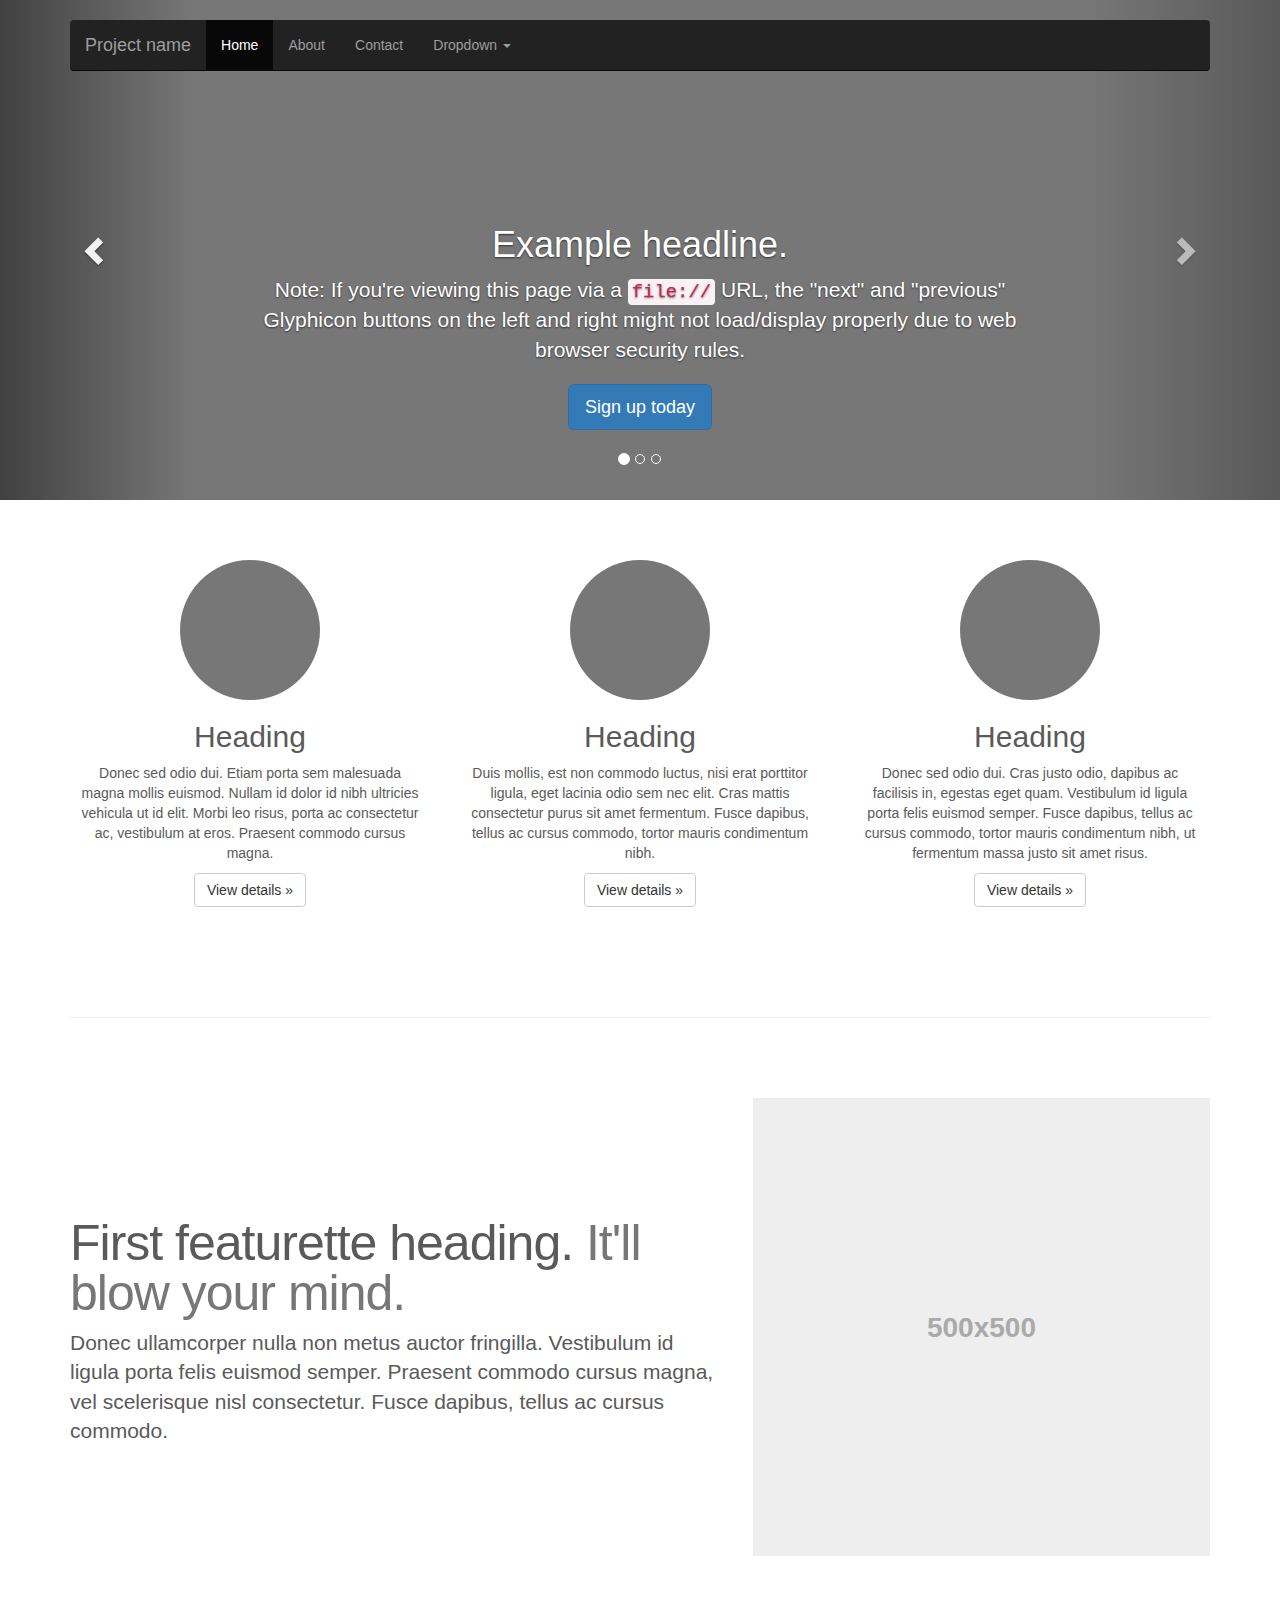
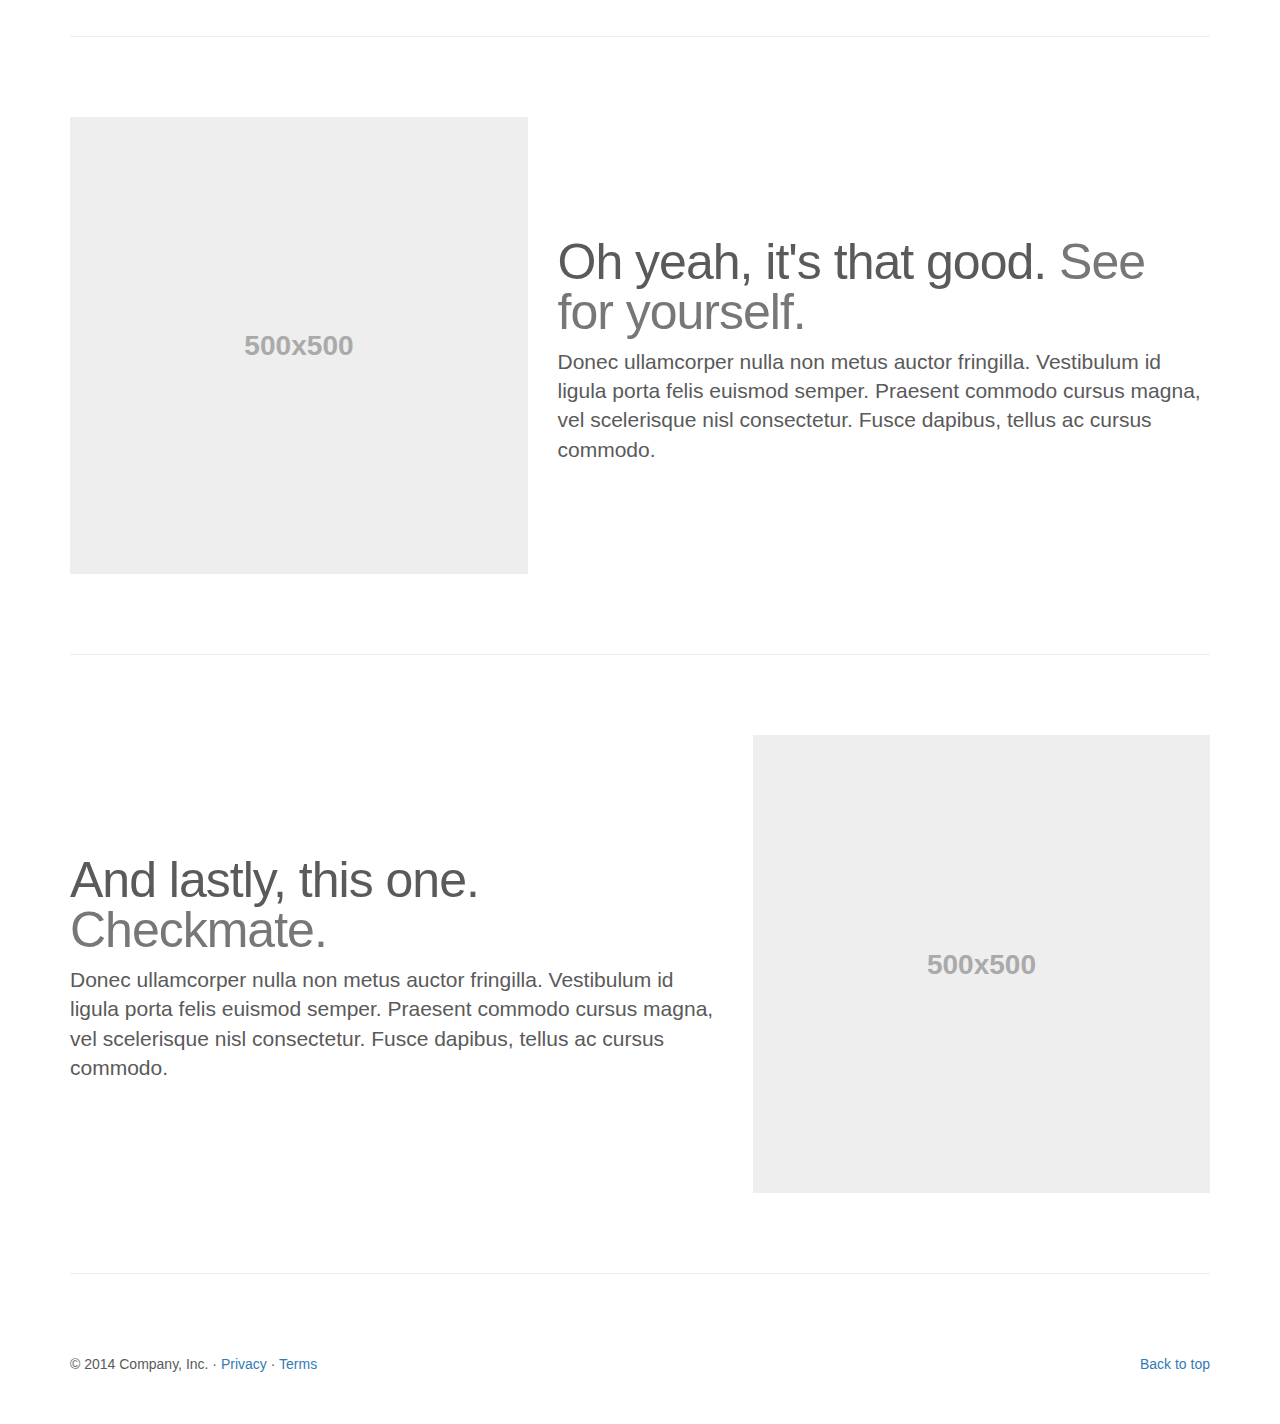
==== index_1.html @ f684b0d3 "파일명 변경" ====
<!DOCTYPE html>
<html lang="en">
	<head>
		<meta charset="utf-8">
		<meta http-equiv="X-UA-Compatible" content="IE=edge">
		<meta name="viewport" content="width=device-width, initial-scale=1">
		<meta name="description" content="">
		<meta name="author" content="">
		<title>GLORIA bootstrap test page</title>

		<!-- Bootstrap core CSS -->
		<link href="bootstrap/dist/css/bootstrap.min.css" rel="stylesheet">
		<!-- Custom styles for this template -->
		<link href="bootstrap/dist/css/carousel.css" rel="stylesheet">

		<!-- Just for debugging purposes. Don't actually copy these 2 lines! -->
		<!--[if lt IE 9]><script src="bootstrap/assets/js/ie8-responsive-file-warning.js"></script><![endif]-->
		<script src="bootstrap/assets/js/ie-emulation-modes-warning.js"></script>

		<!-- HTML5 shim and Respond.js for IE8 support of HTML5 elements and media queries -->
		<!--[if lt IE 9]>
			<script src="https://oss.maxcdn.com/html5shiv/3.7.2/html5shiv.min.js"></script>
			<script src="https://oss.maxcdn.com/respond/1.4.2/respond.min.js"></script>
		<![endif]-->
	</head>
<!-- NAVBAR -->
	<body>
		<div class="navbar-wrapper">
			<div class="container">
				<nav class="navbar navbar-inverse navbar-static-top">
					<div class="container">
						<div class="navbar-header">
							<button type="button" class="navbar-toggle collapsed" data-toggle="collapse" data-target="#navbar" aria-expanded="false" aria-controls="navbar">
								<span class="sr-only">Toggle navigation</span>
								<span class="icon-bar"></span>
								<span class="icon-bar"></span>
								<span class="icon-bar"></span>
							</button>
							<a class="navbar-brand" href="#">Project name</a>
						</div>
						<div id="navbar" class="navbar-collapse collapse">
							<ul class="nav navbar-nav">
								<li class="active"><a href="#">Home</a></li>
								<li><a href="#about">About</a></li>
								<li><a href="#contact">Contact</a></li>
								<li class="dropdown">
									<a href="#" class="dropdown-toggle" data-toggle="dropdown" role="button" aria-expanded="false">Dropdown <span class="caret"></span></a>
									<ul class="dropdown-menu" role="menu">
										<li><a href="#">Action</a></li>
										<li><a href="#">Another action</a></li>
										<li><a href="#">Something else here</a></li>
										<li class="divider"></li>
										<li class="dropdown-header">Nav header</li>
										<li><a href="#">Separated link</a></li>
										<li><a href="#">One more separated link</a></li>
									</ul>
								</li>
							</ul>
						</div>
					</div>
				</nav>
			</div>
		</div>
		<!-- Carousel -->
		<div id="myCarousel" class="carousel slide" data-ride="carousel">
			<!-- Indicators -->
			<ol class="carousel-indicators">
				<li data-target="#myCarousel" data-slide-to="0" class="active"></li>
				<li data-target="#myCarousel" data-slide-to="1"></li>
				<li data-target="#myCarousel" data-slide-to="2"></li>
			</ol>
			<div class="carousel-inner" role="listbox">
				<div class="item active">
					<img src="[data-uri]" alt="First slide">
					<div class="container">
						<div class="carousel-caption">
							<h1>Example headline.</h1>
							<p>Note: If you're viewing this page via a <code>file://</code> URL, the "next" and "previous" Glyphicon buttons on the left and right might not load/display properly due to web browser security rules.</p>
							<p><a class="btn btn-lg btn-primary" href="#" role="button">Sign up today</a></p>
						</div>
					</div>
				</div>
				<div class="item">
					<img src="[data-uri]" alt="Second slide">
					<div class="container">
						<div class="carousel-caption">
							<h1>Another example headline.</h1>
							<p>Cras justo odio, dapibus ac facilisis in, egestas eget quam. Donec id elit non mi porta gravida at eget metus. Nullam id dolor id nibh ultricies vehicula ut id elit.</p>
							<p><a class="btn btn-lg btn-primary" href="#" role="button">Learn more</a></p>
						</div>
					</div>
				</div>
				<div class="item">
					<img src="[data-uri]" alt="Third slide">
					<div class="container">
						<div class="carousel-caption">
							<h1>One more for good measure.</h1>
							<p>Cras justo odio, dapibus ac facilisis in, egestas eget quam. Donec id elit non mi porta gravida at eget metus. Nullam id dolor id nibh ultricies vehicula ut id elit.</p>
							<p><a class="btn btn-lg btn-primary" href="#" role="button">Browse gallery</a></p>
						</div>
					</div>
				</div>
			</div>
			<a class="left carousel-control" href="#myCarousel" role="button" data-slide="prev">
				<span class="glyphicon glyphicon-chevron-left" aria-hidden="true"></span>
				<span class="sr-only">Previous</span>
			</a>
			<a class="right carousel-control" href="#myCarousel" role="button" data-slide="next">
				<span class="glyphicon glyphicon-chevron-right" aria-hidden="true"></span>
				<span class="sr-only">Next</span>
			</a>
		</div><!-- /.carousel -->
		<div class="container marketing">
			<!-- Three columns of text below the carousel -->
			<div class="row">
				<div class="col-lg-4">
					<img class="img-circle" src="[data-uri]" alt="Generic placeholder image" style="width: 140px; height: 140px;">
					<h2>Heading</h2>
					<p>Donec sed odio dui. Etiam porta sem malesuada magna mollis euismod. Nullam id dolor id nibh ultricies vehicula ut id elit. Morbi leo risus, porta ac consectetur ac, vestibulum at eros. Praesent commodo cursus magna.</p>
					<p><a class="btn btn-default" href="#" role="button">View details &raquo;</a></p>
				</div><!-- /.col-lg-4 -->
				<div class="col-lg-4">
					<img class="img-circle" src="[data-uri]" alt="Generic placeholder image" style="width: 140px; height: 140px;">
					<h2>Heading</h2>
					<p>Duis mollis, est non commodo luctus, nisi erat porttitor ligula, eget lacinia odio sem nec elit. Cras mattis consectetur purus sit amet fermentum. Fusce dapibus, tellus ac cursus commodo, tortor mauris condimentum nibh.</p>
					<p><a class="btn btn-default" href="#" role="button">View details &raquo;</a></p>
				</div><!-- /.col-lg-4 -->
				<div class="col-lg-4">
					<img class="img-circle" src="[data-uri]" alt="Generic placeholder image" style="width: 140px; height: 140px;">
					<h2>Heading</h2>
					<p>Donec sed odio dui. Cras justo odio, dapibus ac facilisis in, egestas eget quam. Vestibulum id ligula porta felis euismod semper. Fusce dapibus, tellus ac cursus commodo, tortor mauris condimentum nibh, ut fermentum massa justo sit amet risus.</p>
					<p><a class="btn btn-default" href="#" role="button">View details &raquo;</a></p>
				</div><!-- /.col-lg-4 -->
			</div><!-- /.row -->
			<!-- START THE FEATURETTES -->
			<hr class="featurette-divider">
			<div class="row featurette">
				<div class="col-md-7">
					<h2 class="featurette-heading">First featurette heading. <span class="text-muted">It'll blow your mind.</span></h2>
					<p class="lead">Donec ullamcorper nulla non metus auctor fringilla. Vestibulum id ligula porta felis euismod semper. Praesent commodo cursus magna, vel scelerisque nisl consectetur. Fusce dapibus, tellus ac cursus commodo.</p>
				</div>
				<div class="col-md-5">
					<img class="featurette-image img-responsive" data-src="holder.js/500x500/auto" alt="Generic placeholder image">
				</div>
			</div>
			<hr class="featurette-divider">
			<div class="row featurette">
				<div class="col-md-5">
					<img class="featurette-image img-responsive" data-src="holder.js/500x500/auto" alt="Generic placeholder image">
				</div>
				<div class="col-md-7">
					<h2 class="featurette-heading">Oh yeah, it's that good. <span class="text-muted">See for yourself.</span></h2>
					<p class="lead">Donec ullamcorper nulla non metus auctor fringilla. Vestibulum id ligula porta felis euismod semper. Praesent commodo cursus magna, vel scelerisque nisl consectetur. Fusce dapibus, tellus ac cursus commodo.</p>
				</div>
			</div>
			<hr class="featurette-divider">
			<div class="row featurette">
				<div class="col-md-7">
					<h2 class="featurette-heading">And lastly, this one. <span class="text-muted">Checkmate.</span></h2>
					<p class="lead">Donec ullamcorper nulla non metus auctor fringilla. Vestibulum id ligula porta felis euismod semper. Praesent commodo cursus magna, vel scelerisque nisl consectetur. Fusce dapibus, tellus ac cursus commodo.</p>
				</div>
				<div class="col-md-5">
					<img class="featurette-image img-responsive" data-src="holder.js/500x500/auto" alt="Generic placeholder image">
				</div>
			</div>
			<hr class="featurette-divider">
			<!-- /END THE FEATURETTES -->
			<!-- FOOTER -->
			<footer>
				<p class="pull-right"><a href="#">Back to top</a></p>
				<p>&copy; 2014 Company, Inc. &middot; <a href="#">Privacy</a> &middot; <a href="#">Terms</a></p>
			</footer>
		</div><!-- /.container -->


		<!-- Bootstrap core JavaScript
		================================================== -->
		<!-- Placed at the end of the document so the pages load faster -->
		<script src="https://ajax.googleapis.com/ajax/libs/jquery/1.11.2/jquery.min.js"></script>
		<script src="bootstrap/dist/js/bootstrap.min.js"></script>
		<script src="bootstrap/assets/js/docs.min.js"></script>
		<!-- IE10 viewport hack for Surface/desktop Windows 8 bug -->
		<script src="bootstrap/assets/js/ie10-viewport-bug-workaround.js"></script>
	</body>
</html>
---- bootstrap/dist/css/carousel.css ----
/* GLOBAL STYLES
-------------------------------------------------- */
/* Padding below the footer and lighter body text */

body {
  padding-bottom: 40px;
  color: #5a5a5a;
}


/* CUSTOMIZE THE NAVBAR
-------------------------------------------------- */

/* Special class on .container surrounding .navbar, used for positioning it into place. */
.navbar-wrapper {
  position: absolute;
  top: 0;
  right: 0;
  left: 0;
  z-index: 20;
}

/* Flip around the padding for proper display in narrow viewports */
.navbar-wrapper > .container {
  padding-right: 0;
  padding-left: 0;
}
.navbar-wrapper .navbar {
  padding-right: 15px;
  padding-left: 15px;
}
.navbar-wrapper .navbar .container {
  width: auto;
}


/* CUSTOMIZE THE CAROUSEL
-------------------------------------------------- */

/* Carousel base class */
.carousel {
  height: 500px;
  margin-bottom: 60px;
}
/* Since positioning the image, we need to help out the caption */
.carousel-caption {
  z-index: 10;
}

/* Declare heights because of positioning of img element */
.carousel .item {
  height: 500px;
  background-color: #777;
}
.carousel-inner > .item > img {
  position: absolute;
  top: 0;
  left: 0;
  min-width: 100%;
  height: 500px;
}


/* MARKETING CONTENT
-------------------------------------------------- */

/* Center align the text within the three columns below the carousel */
.marketing .col-lg-4 {
  margin-bottom: 20px;
  text-align: center;
}
.marketing h2 {
  font-weight: normal;
}
.marketing .col-lg-4 p {
  margin-right: 10px;
  margin-left: 10px;
}


/* Featurettes
------------------------- */

.featurette-divider {
  margin: 80px 0; /* Space out the Bootstrap <hr> more */
}

/* Thin out the marketing headings */
.featurette-heading {
  font-weight: 300;
  line-height: 1;
  letter-spacing: -1px;
}


/* RESPONSIVE CSS
-------------------------------------------------- */

@media (min-width: 768px) {
  /* Navbar positioning foo */
  .navbar-wrapper {
    margin-top: 20px;
  }
  .navbar-wrapper .container {
    padding-right: 15px;
    padding-left: 15px;
  }
  .navbar-wrapper .navbar {
    padding-right: 0;
    padding-left: 0;
  }

  /* The navbar becomes detached from the top, so we round the corners */
  .navbar-wrapper .navbar {
    border-radius: 4px;
  }

  /* Bump up size of carousel content */
  .carousel-caption p {
    margin-bottom: 20px;
    font-size: 21px;
    line-height: 1.4;
  }

  .featurette-heading {
    font-size: 50px;
  }
}

@media (min-width: 992px) {
  .featurette-heading {
    margin-top: 120px;
  }
}
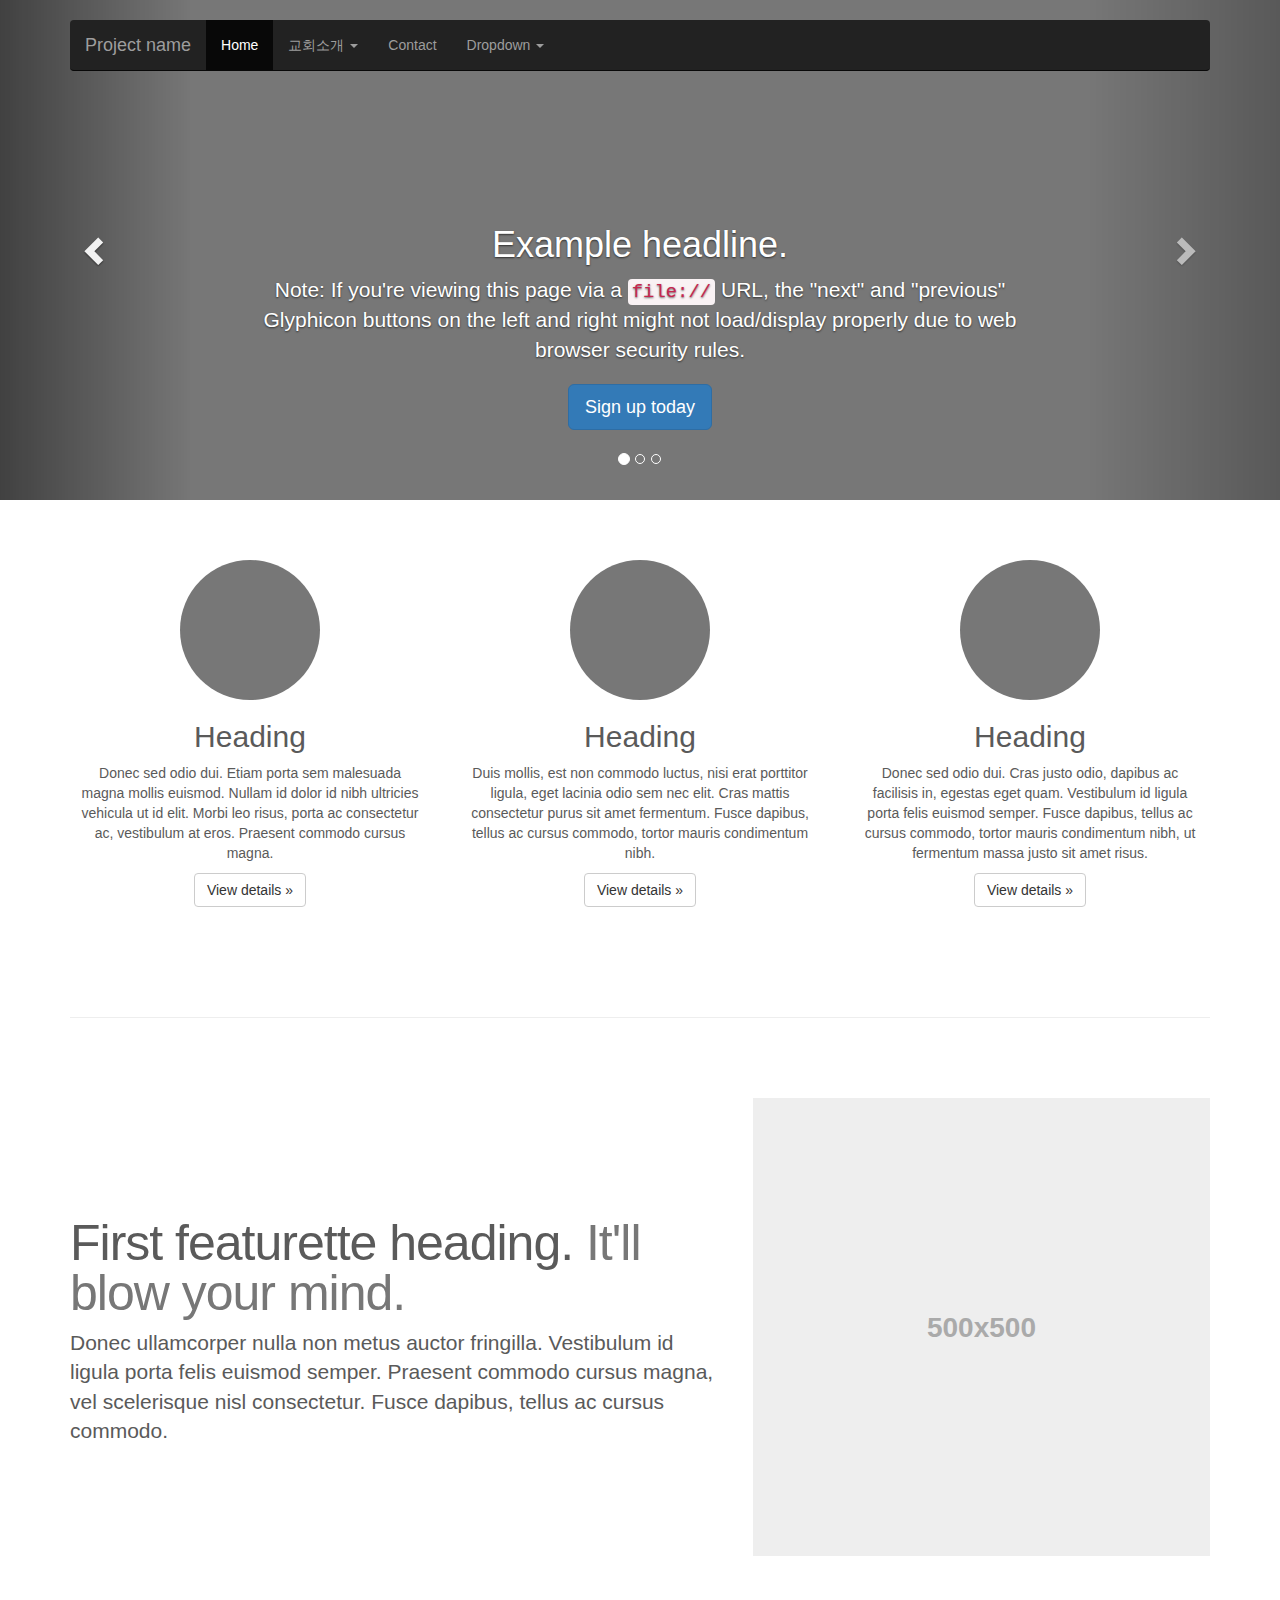
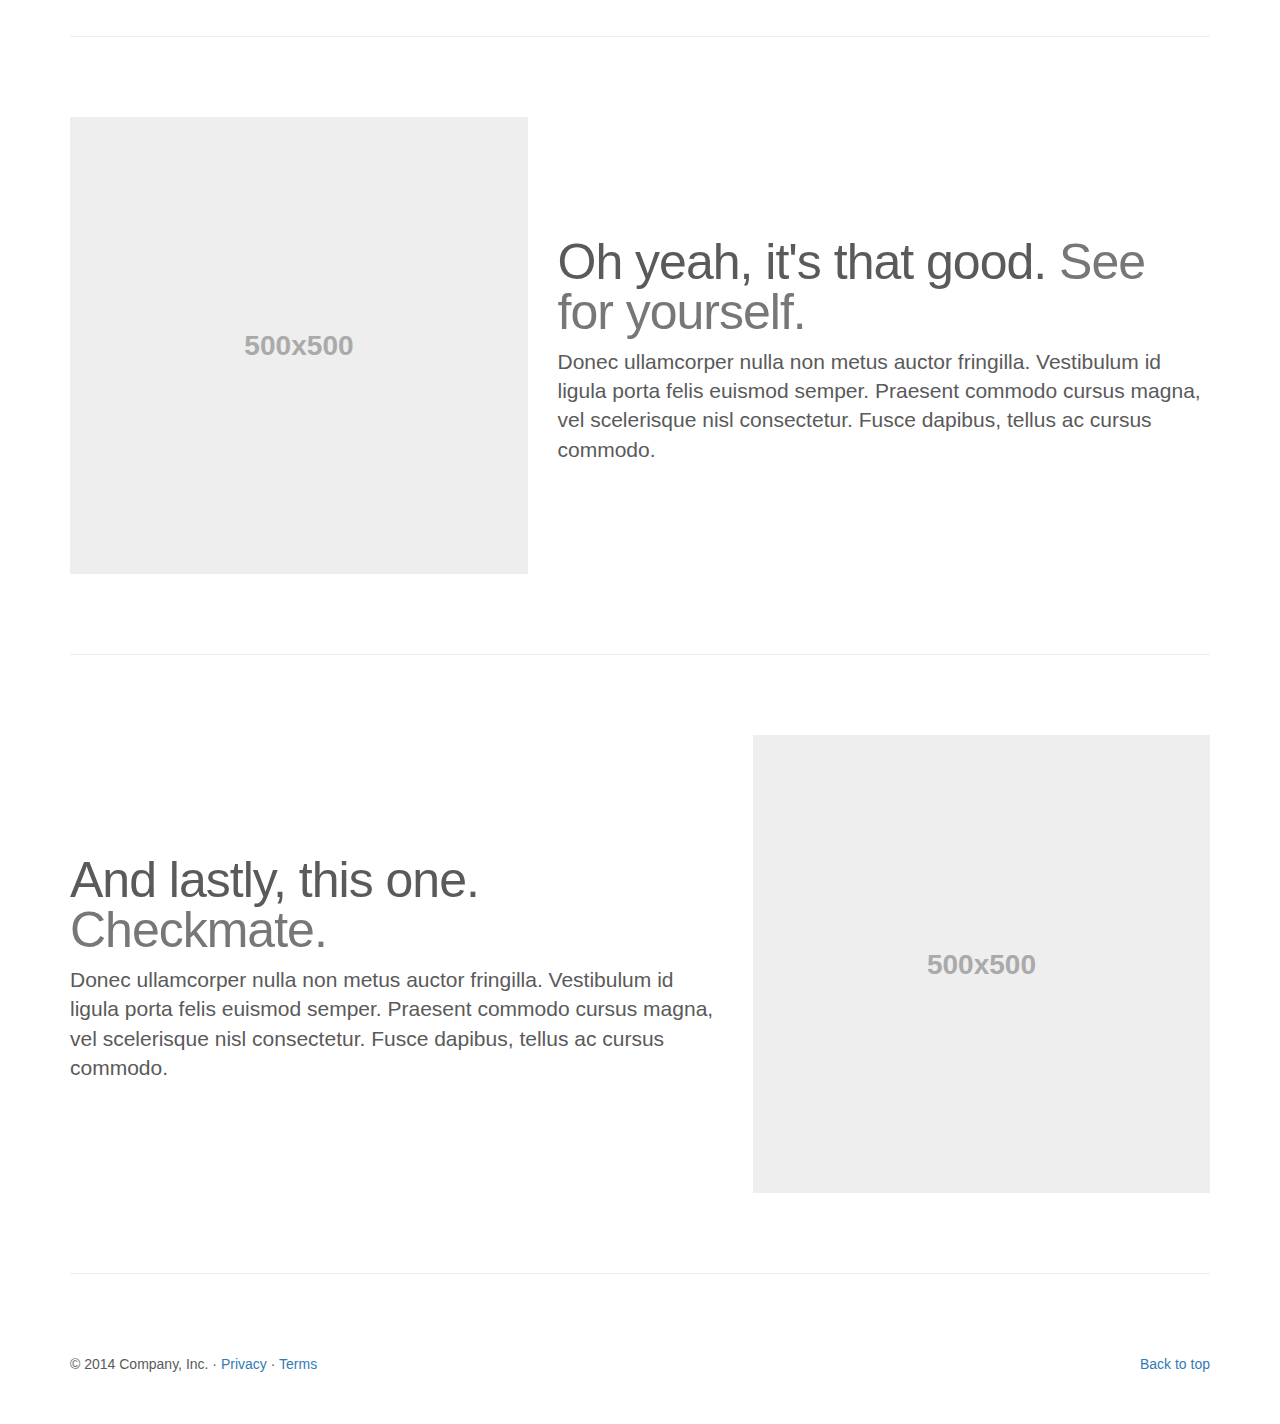
==== commit 23b42b21: "메뉴 수정-1" ====
--- a/index_1.html
+++ b/index_1.html
@@ -41,7 +41,16 @@
 						<div id="navbar" class="navbar-collapse collapse">
 							<ul class="nav navbar-nav">
 								<li class="active"><a href="#">Home</a></li>
-								<li><a href="#about">About</a></li>
+								<li>
+									<a href="#" class="dropdown-toggle" data-toggle="dropdown" role="button" aria-expanded="false">교회소개 <span class="caret"></span></a>
+									<ul class="dropdown-menu" role="menu">
+										<li><a href="#">인사말</a></li>
+										<li><a href="#">목회비전</a></li>
+										<li><a href="#">교회 둘러보기</a></li>
+										<li><a href="#">예배안내</a></li>
+										<li><a href="#">찾아오시는 길</a></li>
+									</ul>
+								</li>
 								<li><a href="#contact">Contact</a></li>
 								<li class="dropdown">
 									<a href="#" class="dropdown-toggle" data-toggle="dropdown" role="button" aria-expanded="false">Dropdown <span class="caret"></span></a>
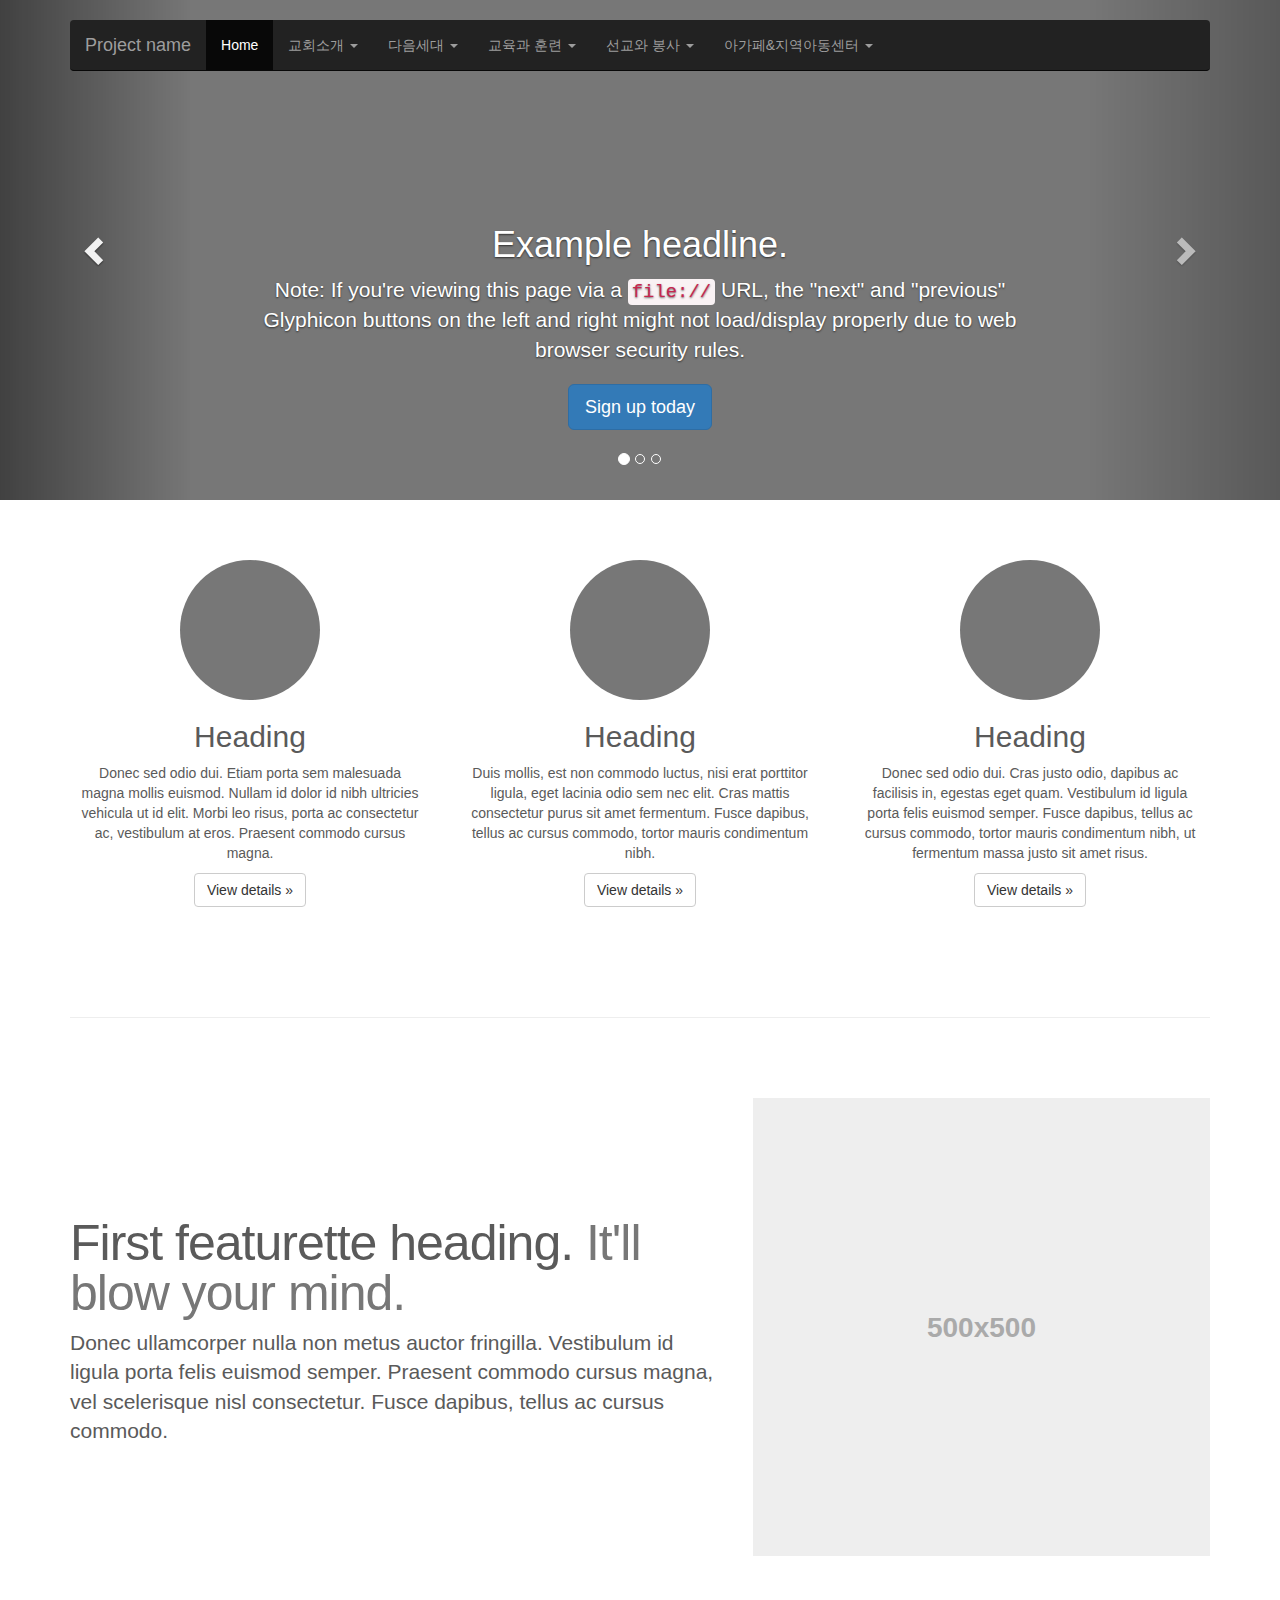
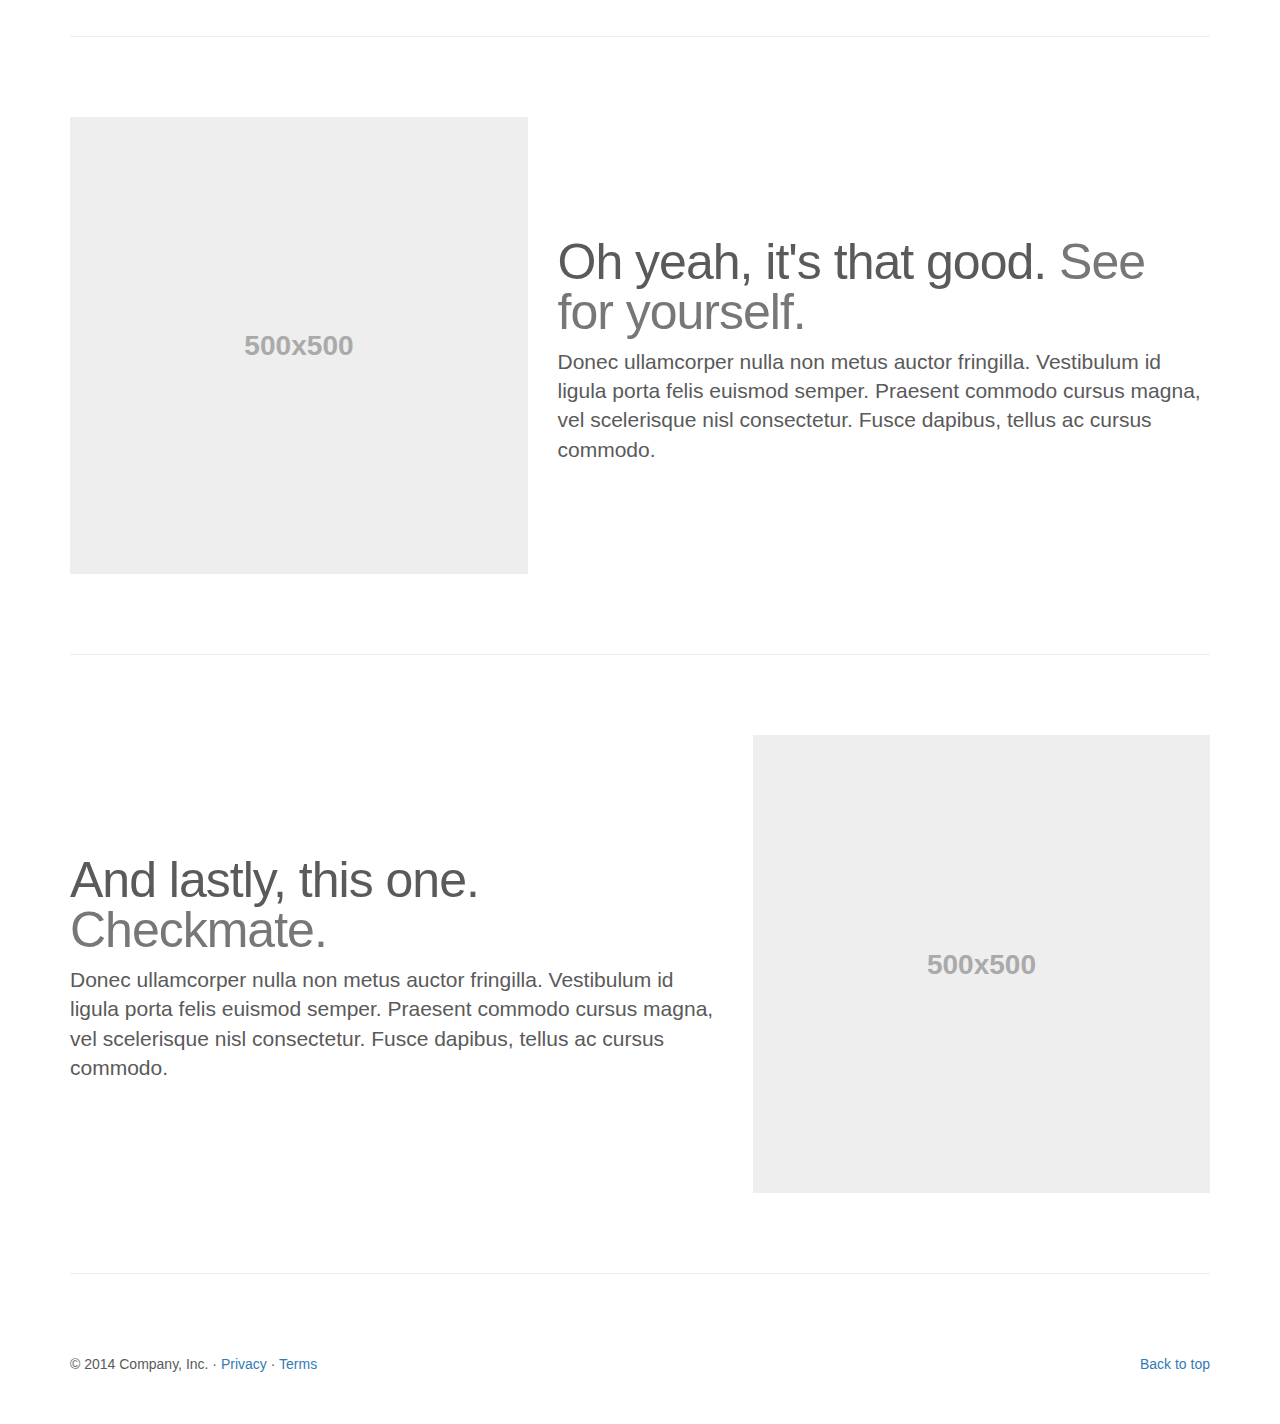
==== commit cb5105e1: "메뉴변경-2" ====
--- a/index_1.html
+++ b/index_1.html
@@ -51,17 +51,40 @@
 										<li><a href="#">찾아오시는 길</a></li>
 									</ul>
 								</li>
-								<li><a href="#contact">Contact</a></li>
+								<li>
+									<a href="#" class="dropdown-toggle" data-toggle="dropdown" role="button" aria-expanded="false">다음세대 <span class="caret"></span></a>
+									<ul class="dropdown-menu" role="menu">
+										<li><a href="#">유치부</a></li>
+										<li><a href="#">아동부</a></li>
+										<li><a href="#">중고등부</a></li>
+										<li><a href="#">청년부</a></li>
+									</ul>
+								</li>
+								<li>
+									<a href="#" class="dropdown-toggle" data-toggle="dropdown" role="button" aria-expanded="false">교육과 훈련 <span class="caret"></span></a>
+									<ul class="dropdown-menu" role="menu">
+										<li><a href="#">새가족</a></li>
+										<li><a href="#">세례공부</a></li>
+										<li><a href="#">가지사역</a></li>
+										<li><a href="#">직분자 성경공부</a></li>
+										<li><a href="#">새벽QT</a></li>
+									</ul>
+								</li>
+								<li>
+									<a href="#" class="dropdown-toggle" data-toggle="dropdown" role="button" aria-expanded="false">선교와 봉사 <span class="caret"></span></a>
+									<ul class="dropdown-menu" role="menu">
+										<li><a href="#">선교지</a></li>
+										<li><a href="#">새소식반</a></li>
+										<li><a href="#">지역사회봉사</a></li>
+									</ul>
+								</li>
 								<li class="dropdown">
-									<a href="#" class="dropdown-toggle" data-toggle="dropdown" role="button" aria-expanded="false">Dropdown <span class="caret"></span></a>
-									<ul class="dropdown-menu" role="menu">
-										<li><a href="#">Action</a></li>
-										<li><a href="#">Another action</a></li>
-										<li><a href="#">Something else here</a></li>
+									<a href="#" class="dropdown-toggle" data-toggle="dropdown" role="button" aria-expanded="false">아가페&지역아동센터 <span class="caret"></span></a>
+									<ul class="dropdown-menu" role="menu">
+										<li><a href="#">아가페경건능력훈련</a></li>
 										<li class="divider"></li>
-										<li class="dropdown-header">Nav header</li>
-										<li><a href="#">Separated link</a></li>
-										<li><a href="#">One more separated link</a></li>
+										<!-- <li class="dropdown-header">Nav header</li> -->
+										<li><a href="#">삼전지역아동센터</a></li>
 									</ul>
 								</li>
 							</ul>
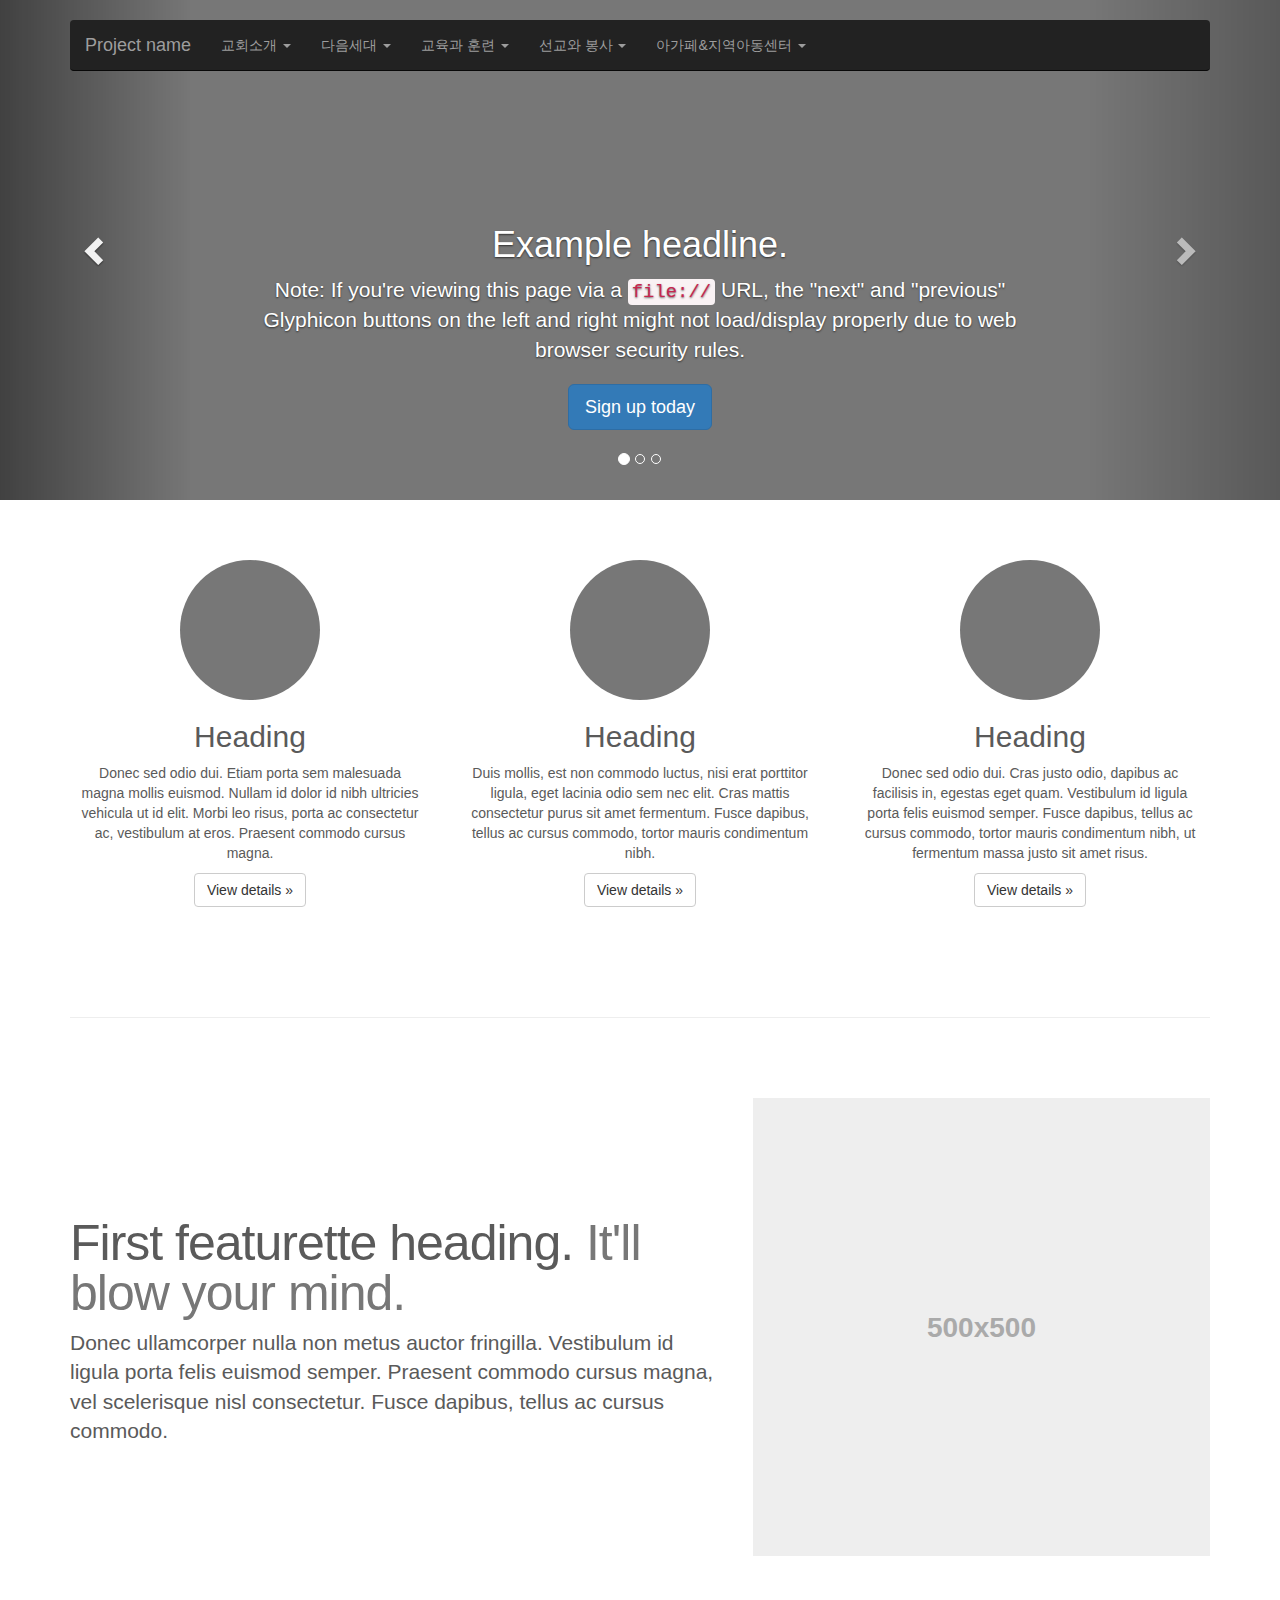
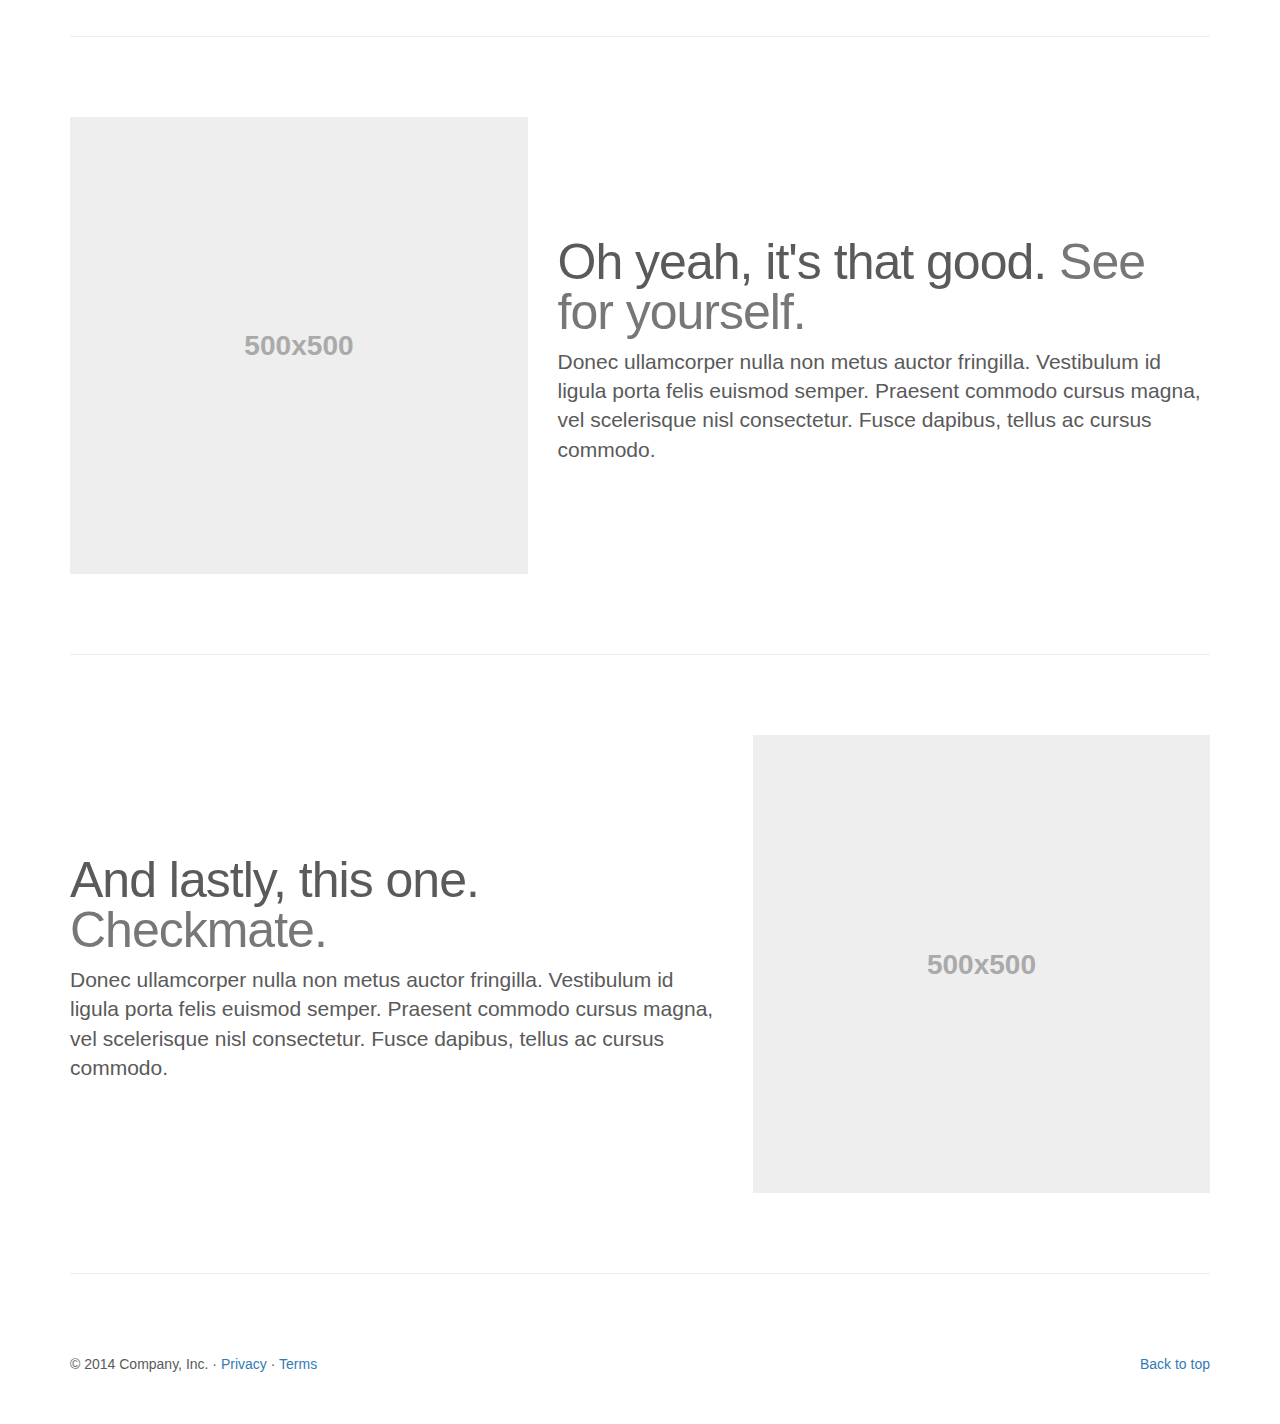
==== commit f0dc91ca: "메뉴변경-3" ====
--- a/index_1.html
+++ b/index_1.html
@@ -40,7 +40,6 @@
 						</div>
 						<div id="navbar" class="navbar-collapse collapse">
 							<ul class="nav navbar-nav">
-								<li class="active"><a href="#">Home</a></li>
 								<li>
 									<a href="#" class="dropdown-toggle" data-toggle="dropdown" role="button" aria-expanded="false">교회소개 <span class="caret"></span></a>
 									<ul class="dropdown-menu" role="menu">
@@ -82,6 +81,8 @@
 									<a href="#" class="dropdown-toggle" data-toggle="dropdown" role="button" aria-expanded="false">아가페&지역아동센터 <span class="caret"></span></a>
 									<ul class="dropdown-menu" role="menu">
 										<li><a href="#">아가페경건능력훈련</a></li>
+										<li class="dropdown-header">소개</li>
+										<li class="dropdown-header">사진</li>
 										<li class="divider"></li>
 										<!-- <li class="dropdown-header">Nav header</li> -->
 										<li><a href="#">삼전지역아동센터</a></li>
